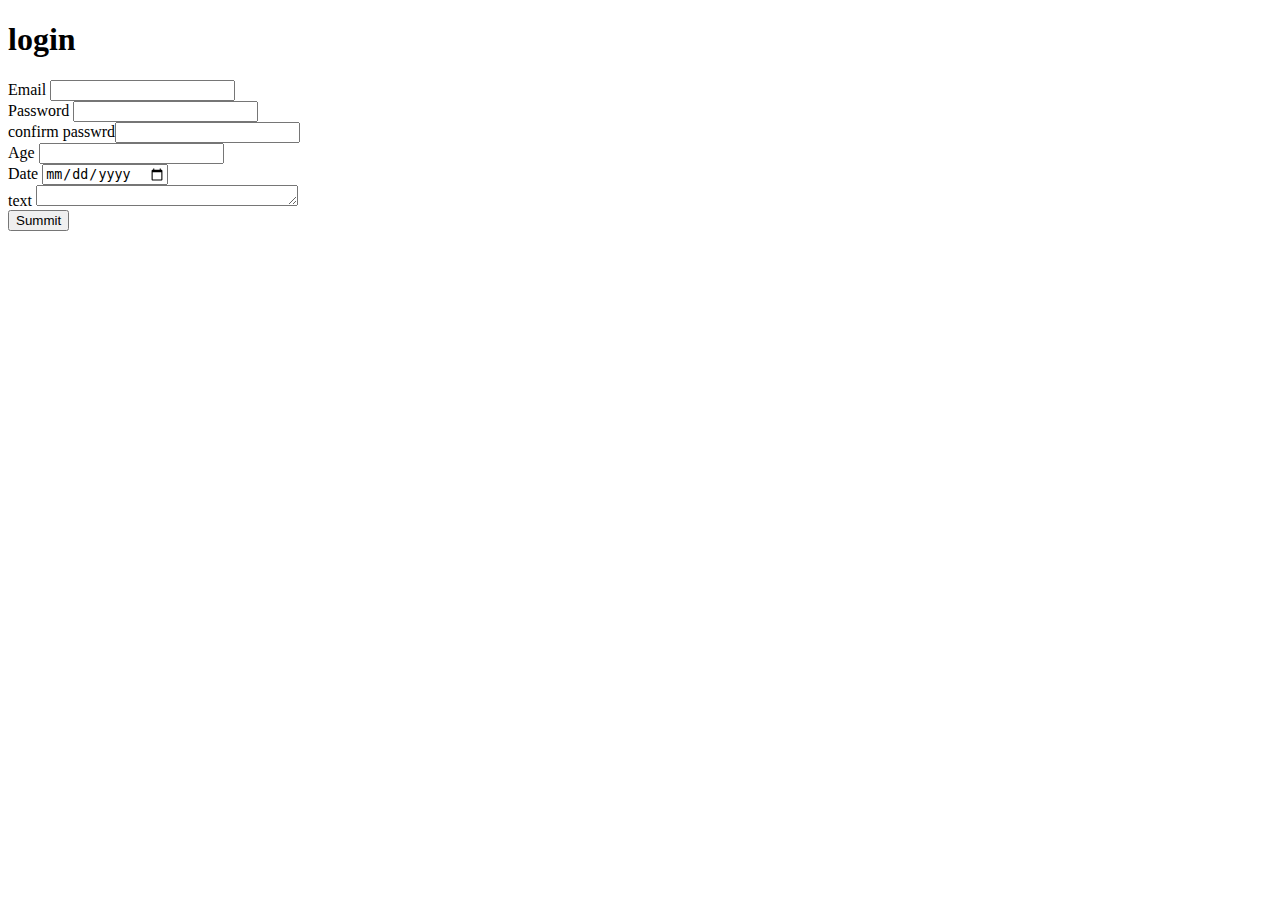
==== html crash course/login.html @ d375ff21 "change password label tag" ====
<!DOCTYPE html>
<html lang="en">

<head>
    <meta charset="UTF-8">
    <meta http-equiv="X-UA-Compatible" content="IE=edge">
    <meta name="viewport" content="width=device-width, initial-scale=1.0">
    <title>Document</title>
</head>

<body>
    <h1>login</h1>
    <form action=" ">
        <div>
            <label for="">Email</label>
            <input type="email">
        </div>
        <div>
            <label for="">Password</label>
            <input type="password" required>
        </div>
        <div> 
            <label>confirm passwrd<input type="password" name="pass"></label>
        </div>
        <div>
            <label for="">Age</label>
            <input type="number">
        </div>
        <div>
            <label for="">Date</label>
            <input type="date">
        </div>
        <div>
            <label for="">text</label>
            <textarea name="" id="" cols="30" rows="1"></textarea>
        </div>
        <div>
        </div>

        <button>Summit</button>

    </form>

</body>

</html>
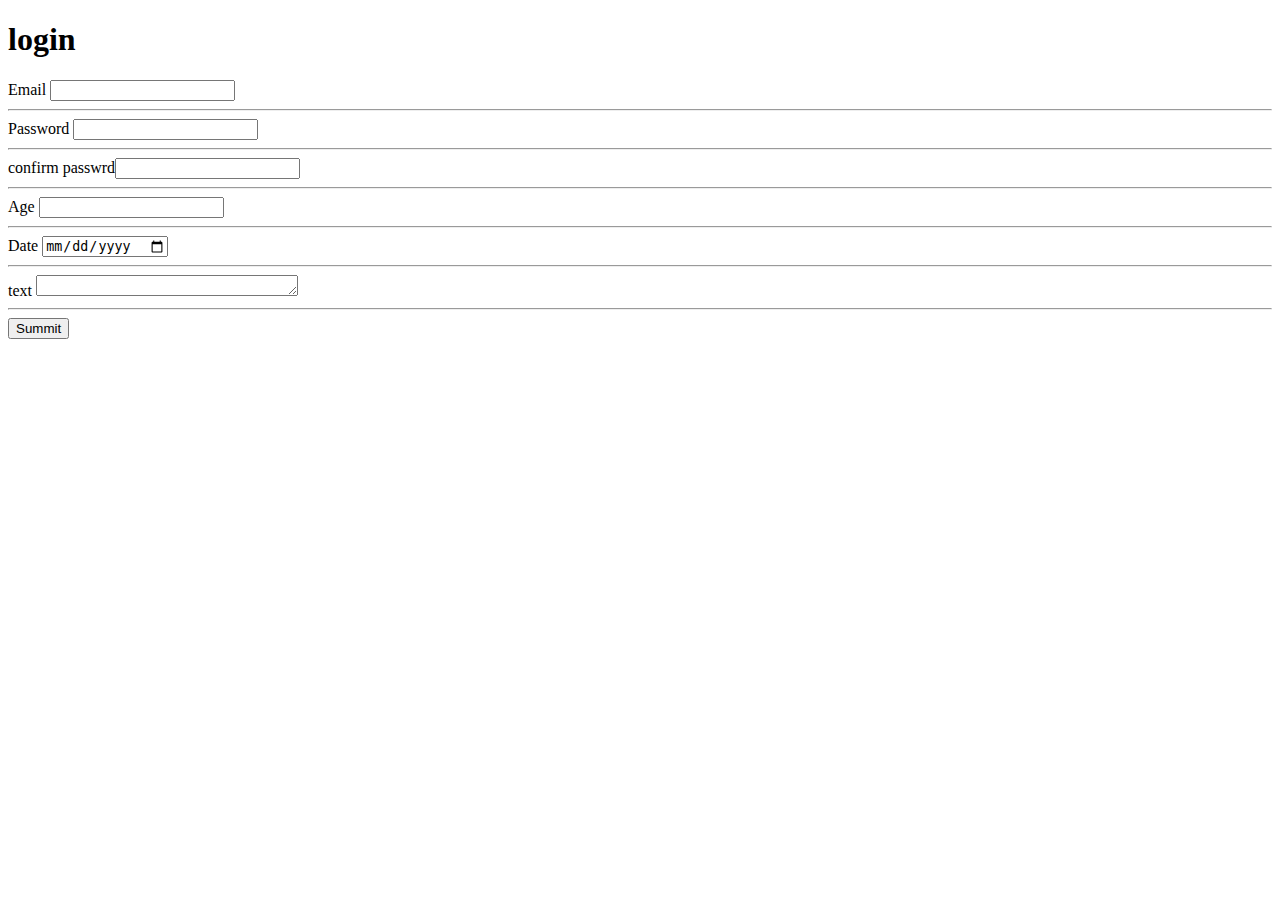
==== commit 5f06865c: "added horizontal line" ====
--- a/html crash course/login.html
+++ b/html crash course/login.html
@@ -15,25 +15,31 @@
             <label for="">Email</label>
             <input type="email">
         </div>
+        <hr>
         <div>
             <label for="">Password</label>
             <input type="password" required>
         </div>
+        <hr>
         <div> 
             <label>confirm passwrd<input type="password" name="pass"></label>
         </div>
+        <hr>
         <div>
             <label for="">Age</label>
             <input type="number">
         </div>
+        <hr>
         <div>
             <label for="">Date</label>
             <input type="date">
         </div>
+        <hr>
         <div>
             <label for="">text</label>
             <textarea name="" id="" cols="30" rows="1"></textarea>
         </div>
+        <hr>
         <div>
         </div>
 
